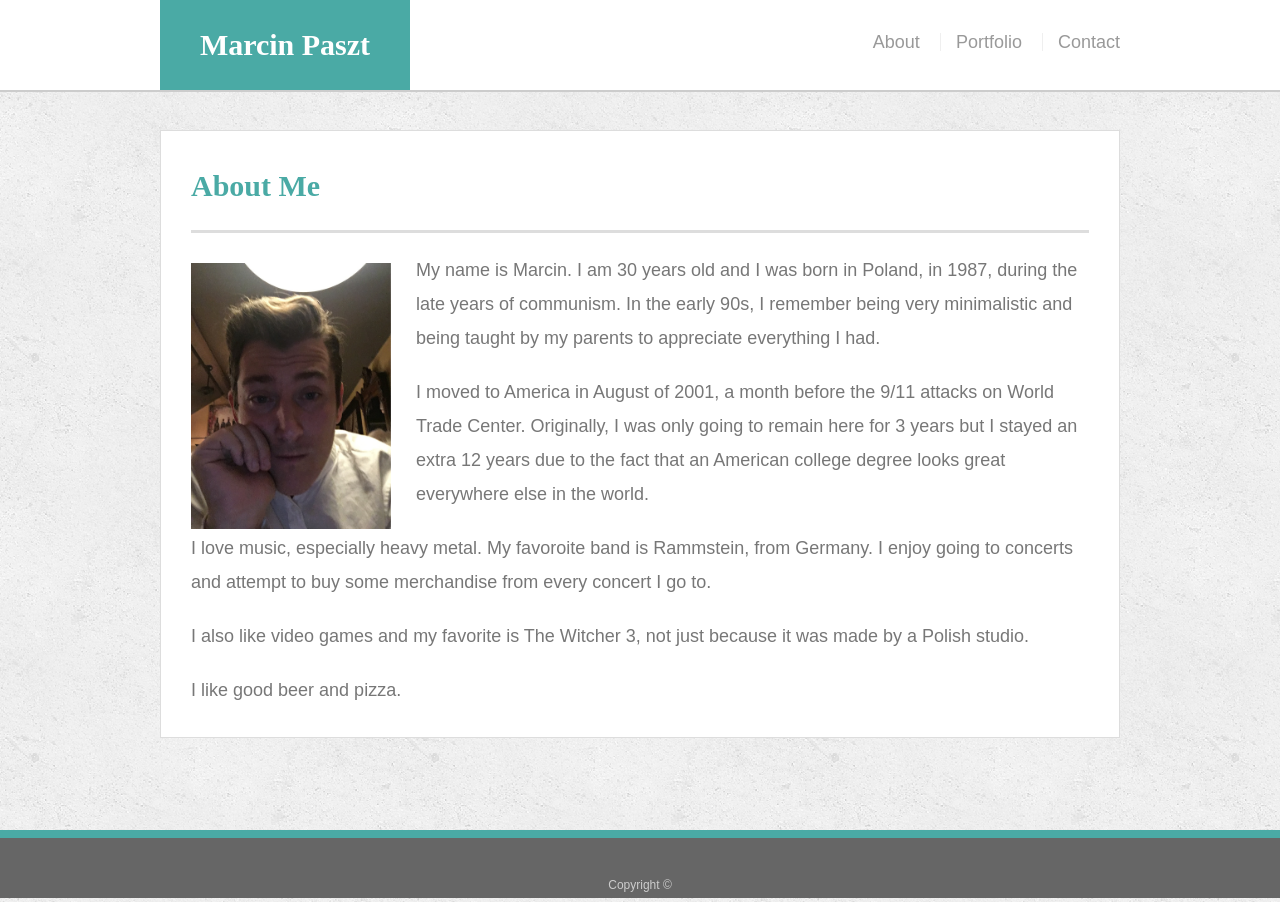
==== index.html @ 4db2e89b "comment" ====
<!doctype html>
<html lang="en-us">

<head>
  <meta charset="UTF-8">
  <title>About | Your Name</title>
  <link rel="stylesheet" type="text/css" href="assets/css/reset.css">
  <link rel="stylesheet" type="text/css" href="assets/css/style.css">
  <meta name="viewport" content="width=device-width, initial-scale=1.0">
</head>

<body>

  <header id="masthead">
    <div class="container">
      <a href="index.html" id="logo">Marcin Paszt</a>
      <nav>
        <a href="index.html">About</a>
        <a href="portfolio.html">Portfolio</a>
        <a href="contact.html">Contact</a>
      </nav>
    </div>
  </header>

  <div id="main-container" class="container">
    <section class="main-section">
      <h1>About Me</h1>

      
      <img src="assets/images/IMG_2697.JPG" class="auth-image" alt="Marcin" class="responsiveimg">

      <p>My name is Marcin. I am 30 years old and I was born in Poland, in 1987, during the late years of communism. In the early 90s, I remember being very minimalistic and being taught by my parents to appreciate everything I had.</p>

      <p>I moved to America in August of 2001, a month before the 9/11 attacks on World Trade Center. Originally, I was only going to remain here for 3 years but I stayed an extra 12 years due to the fact that an American college degree looks great everywhere else in the world.</p>

      <p>I love music, especially heavy metal. My favoroite band is Rammstein, from Germany. I enjoy going to concerts and attempt to buy some merchandise from every concert I go to.</p>

      <p>I also like video games and my favorite is The Witcher 3, not just because it was made by a Polish studio.</p>

      <p>I like good beer and pizza.</p>

    </section>

  </div>

  <footer>
    <div class="container">
      Copyright &copy; 
    </div>
  </footer>
</body>

</html>
---- assets/css/style.css ----
body {
  font-family: Arial, "Helvetica Neue", Helvetica, sans-serif;
  font-size: 18px;
  line-height: 34px;
  color: #777;
  background: url("../images/concrete_seamless.png");
}

* {
  box-sizing: border-box;
}

/* general */

.container {
  width: 100%;
  max-width: 960px;
  margin: 0 auto;
  clear: both;
}

h1,
h2,
h3,
p {
  margin-bottom: 20px;
}

p:last-child {
  margin-bottom: 0;
}

h1,
h2,
h3 {
  font-family: Georgia, Times, "Times New Roman", serif;
  font-weight: 700;
  color: #4aaaa5;
}

h1 {
  padding-bottom: 20px;
  font-size: 30px;
  line-height: 49px;
  border-bottom: 3px solid #ddd;
}

h2,
h3 {
  font-size: 22px;
}

/* header */

#masthead {
  position: fixed;
  z-index: 99;
  width: 100%;
  margin: 0 0 30px;
  overflow: auto;
  color: #fff;
  background: #fff;
  border-bottom: 2px solid #ccc;
}

#logo {
  float: left;
  height: 90px;
  width:250px;  
  font-family: Georgia, Times, "Times New Roman", serif;
  font-size: 30px;
  font-weight: 700;
  line-height: 90px;
  color: #fff;
  text-align: center;
  text-decoration: none;
  background: #4aaaa5;
}

nav {
  float: right;
  margin-top: 25px;
}

nav a {
  display: inline-block;
  padding-left: 15px;
  margin-left: 15px;
  line-height: 18px;
  color: #999;
  text-decoration: none;
  border-left: 1px solid #efefef;
}

nav a:first-child {
  border-left: 0 none;
}

/* footer */

footer {
  padding: 30px 0;
  clear: both;
  font-size: 12px;
  color: #fff;
  color: #ccc;
  text-align: center;
  background: #666;
  border-top: 8px solid #4aaaa5;
  height: 50px;
}

h3, h2 {
  padding-bottom: 20px;
  margin-bottom: 15px;
  line-height: 22px;
  border-bottom: 2px solid #eee;
}

/* main */

#main-container {
  padding-top: 130px;
  min-height: calc(100vh - 70px);
}

.main-section {
  float: left;
  width: 100%;
  max-width: 960px;
  padding: 30px;
  margin: 0 0 40px;
  background: #fff;
  border: 1px solid #ddd;
}

/* portfolio page */

.work {
  position: relative;
  float: left;
  width: 274px;
  margin: 20px 0 25px;
  overflow: auto;
}

.work:nth-child(even) {
  margin-right: 40px;
}

.work img {
  width: 100%;
  border: 0 none;
  opacity: 0.8;
}

.work h3 {
  position: absolute;
  bottom: 20px;
  width: 100%;
  padding: 1%;
  margin-bottom: 0;
  font-weight: 300;
  line-height: 30px;
  color: #fff;
  text-align: center;
  background: #4aaaa5;
  border-bottom: 0;
}

.auth-image {
  float: left;
  width: 200px;
  height: auto;
  margin-top: 10px;
  margin-right: 25px;
}

/* contact page */

#contact-form ul {
  margin-bottom: 20px;
}

#contact-form li {
  margin-bottom: 10px;
}

label,
input[type=text],
input[type=email],
textarea {
  display: block;
  width: 100%;
}

input[type=text],
input[type=email],
textarea {
  height: 35px;
  padding: 0 10px;
  font-size: 14px;
  border: 1px solid #ddd;
}

textarea {
  height: 200px;
}

input[type=submit] {
  padding: 10px 30px;
  font-size: 18px;
  color: #fff;
  cursor: pointer;
  background: #4aaaa5;
  border: 0 none;
}

@media screen and (max-width:979px)
{
  #masthead {
    width:100%;
  }

  #main-container{
    width:70%; 
  }

  #container{
    width:30%;
  }
}

@media screen and (max-width:768px)
{
  masthead {
    width:100%;
  }

  #main-container{
    width:70%; 
  }

  #container{
    width:30%;
  }

  .responsiveimg{
    max-width:100%;
    height:auto;
  }
}

@media screen and (max-width:640px)
{
  #masthead {
    width:100%;

  }

  #main-container{
    width:70%; 

  }

  #container{
    width:30%;

  }

  #logo{
    width:100%;
  }

nav{
  float:left;
  margin-left:150px
  
}

}
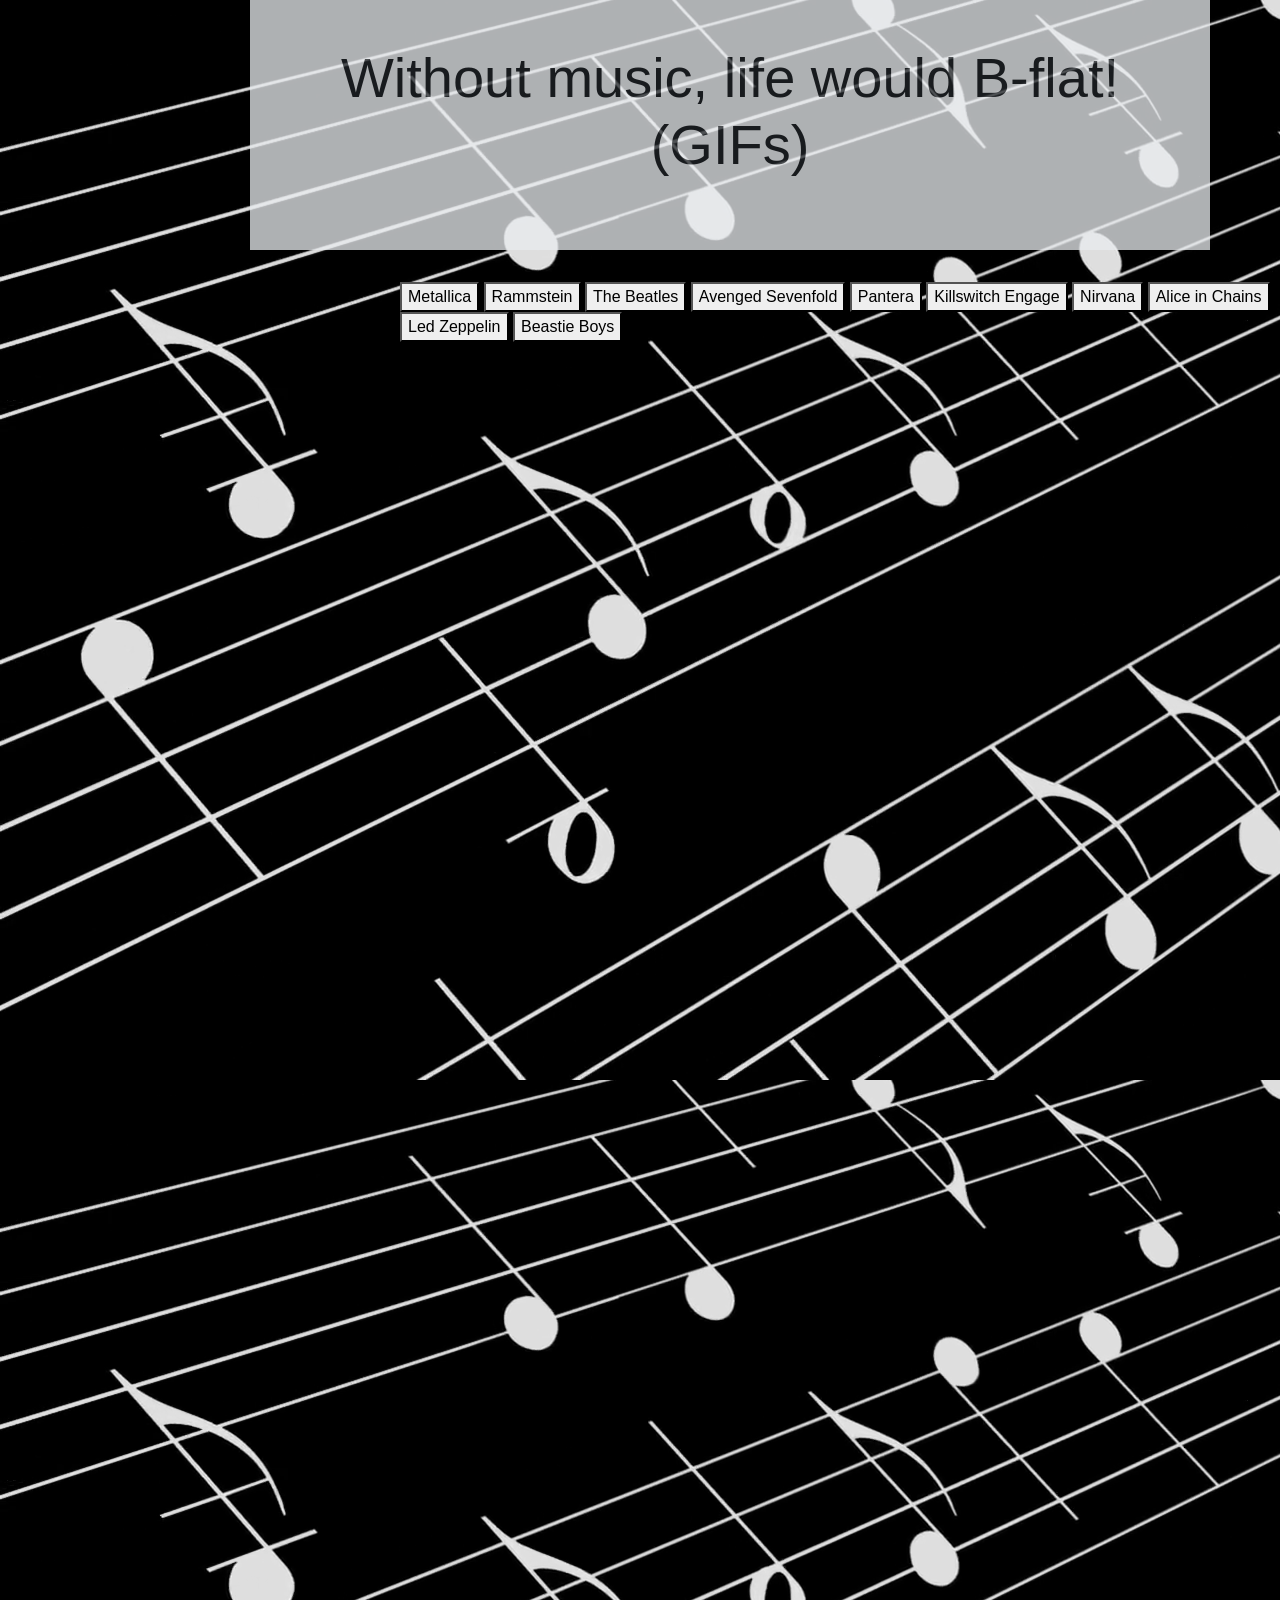
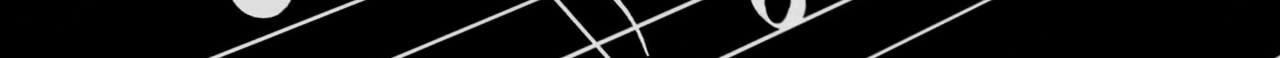
==== commit 7160ccae: "renamed html" ====
--- a/index.html
+++ b/index.html
@@ -1,53 +1,104 @@
-<!doctype html>
-<html lang="en-us">
+<!DOCTYPE html>
+    <html>
 
-<head>
-  <meta charset="UTF-8">
-  <title>About | Your Name</title>
-  <link rel="stylesheet" type="text/css" href="assets/css/reset.css">
-  <link rel="stylesheet" type="text/css" href="assets/css/style.css">
-  <meta name="viewport" content="width=device-width, initial-scale=1.0">
-</head>
+    <head>
+        <meta charset="utf-8" />
+        <meta http-equiv="X-UA-Compatible" content="IE=edge">
+        <title>Page Title</title>
+        <meta name="viewport" content="width=device-width, initial-scale=1">
+        <link rel="stylesheet" type="text/css" media="screen" href="assets/css/apistyle.css">
+        <link rel="stylesheet" href="https://stackpath.bootstrapcdn.com/bootstrap/4.1.1/css/bootstrap.min.css" integrity="sha384-WskhaSGFgHYWDcbwN70/dfYBj47jz9qbsMId/iRN3ewGhXQFZCSftd1LZCfmhktB"
+            crossorigin="anonymous">
+    </head>
 
-<body>
+    <body>
+        <div class="jumbotron jumbotron-fluid">
+            <div class="container">
+                <h1 class="display-4">Without music, life would B-flat! (GIFs)</h1>
+            </div>
+        </div>
 
-  <header id="masthead">
-    <div class="container">
-      <a href="index.html" id="logo">Marcin Paszt</a>
-      <nav>
-        <a href="index.html">About</a>
-        <a href="portfolio.html">Portfolio</a>
-        <a href="contact.html">Contact</a>
-      </nav>
-    </div>
-  </header>
+        <div id="Music-Buttons">
+            <button class="clickListener" data-music="Metallica">Metallica</button>
+            <button class="clickListener" data-music="Rammstein">Rammstein</button>
+            <button class="clickListener" data-music="The Beatles">The Beatles</button>
+            <button class="clickListener" data-music="Avenged Sevenfold">Avenged Sevenfold</button>
+            <button class="clickListener" data-music="Pantera">Pantera</button>
+            <button class="clickListener" data-music="Killswitch Engage">Killswitch Engage</button>
+            <button class="clickListener" data-music="Nirvana">Nirvana</button>
+            <button class="clickListener" data-music="Alice in Chains">Alice in Chains</button>
+            <button class="clickListener" data-music="Led Zeppelin">Led Zeppelin</button>
+            <button class="clickListener" data-music="Beastie Boys">Beastie Boys</button>
+        </div>
+        <div id="gifs-appear-here"></div>
 
-  <div id="main-container" class="container">
-    <section class="main-section">
-      <h1>About Me</h1>
+        <br>
+        <br>
+        <br>
+        <br>
 
-      
-      <img src="assets/images/IMG_2697.JPG" class="auth-image" alt="Marcin" class="responsiveimg">
+        <form id="music-form">
+            <label for="music-input"></label>
+            <input type="text" id="music-input">
+            <input id="addABand" type="submit" value="Submit" name="button">
+        </form>
 
-      <p>My name is Marcin. I am 30 years old and I was born in Poland, in 1987, during the late years of communism. In the early 90s, I remember being very minimalistic and being taught by my parents to appreciate everything I had.</p>
+        <div id="music"></div>
+        <script src="https://cdnjs.cloudflare.com/ajax/libs/jquery/3.2.1/jquery.min.js"></script>
+        <script type=text/javascript>
+            var music = ["Metallica", "Rammstein", "The Beatles", "Avenged Sevenfold", "Pantera", "Killswitch Engage", "Nirvana", "Alice in Chains", "Led Zeppelin", "Beastie Boys"];
+                $(document).ready(function() {
 
-      <p>I moved to America in August of 2001, a month before the 9/11 attacks on World Trade Center. Originally, I was only going to remain here for 3 years but I stayed an extra 12 years due to the fact that an American college degree looks great everywhere else in the world.</p>
+                    $("#addABand").on("click", function(){
+                        event.preventDefault();
+                        var bandSearch = $("#music-input").val();
+                        console.log("hello");
+                        var newBandButton = $("<button>" + bandSearch + "</button>");
+                        newBandButton.addClass("clickListener");
+                        newBandButton.attr("data-music", bandSearch);
+                        $("#Music-Buttons").append(newBandButton);
+                        
+                    });
+                 
+                    $(document).on("click",".clickListener", function() {
+             
+                        var music=$(this).attr("data-music"); 
+                        var queryURL = "https://api.giphy.com/v1/gifs/search?q=" + music + "&api_key=1Vh16y6dEtt2rAEzftGRHyIrMCOwvXEd&limit=10";
+             
+                        $.ajax({
+                            url:queryURL,
+                            method: "GET"
+                        })
+                        .then(function(response) {
+                            console.log(queryURL);
+                            console.log(response);
+                            var results = response.data;
+                            for (var i = 0; i < results.length; i++) {
+                                
+                                var musicDiv = $("<div>");
+                                var p = $("<p>").text("Rating " + results[i].rating);
+                                
+                                var pausedGif = results[i].images.original_still.url;
+                                var animatedGif = results[i].images.original.url;
+                                var stillGif = $('<img>').attr('data-animated', animatedGif).attr('data-paused', pausedGif).attr('src', pausedGif).addClass('playOnClick');
+                                
+                                musicDiv.append(p, stillGif)
+                                musicDiv.append(p);
+                                
+                                $("#gifs-appear-here").prepend(musicDiv);
+                                var image = $("<img>");
+                                
+                                $(document).on('mouseover','.playOnClick', function(){
+                                    $(this).attr('src', $(this).data('animated'));
+                                });
+                                $(document).on('mouseleave','.playOnClick', function(){
+                                    $(this).attr('src', $(this).data('paused'));
+                                });    
+                            } 
+                        });
+                    });
+                });   
+        </script>
+    </body>
 
-      <p>I love music, especially heavy metal. My favoroite band is Rammstein, from Germany. I enjoy going to concerts and attempt to buy some merchandise from every concert I go to.</p>
-
-      <p>I also like video games and my favorite is The Witcher 3, not just because it was made by a Polish studio.</p>
-
-      <p>I like good beer and pizza.</p>
-
-    </section>
-
-  </div>
-
-  <footer>
-    <div class="container">
-      Copyright &copy; 
-    </div>
-  </footer>
-</body>
-
-</html>
+    </html>
--- a/assets/css/apistyle.css
+++ b/assets/css/apistyle.css
@@ -0,0 +1,51 @@
+body{
+    background: url("../images/musicnotes.png");
+}
+
+#music-form {
+    padding: 10px;
+    float: right;
+    clear: both;
+    display: block;
+    margin: -200px 0px 100px 1700px;
+    position: absolute;
+}
+
+#music {
+    padding: 10px;
+    clear: both;
+    margin-bottom: 1000px;
+}
+
+img {
+    float: left;
+    margin: 30px 70px 100px 100px;
+    padding: 10px;
+    height: 300px;
+    width: 300px;
+}
+
+p {
+    float: left;
+    margin: 30px 0px 0px -200px;
+    padding: 10px;
+    color: red;
+
+}
+
+.jumbotron { 
+    text-align: center;
+    width: 75%;
+    height: 0%;
+    padding: 10px;
+    margin: -20px -100px 0px 250px;
+    opacity: .75;
+}    
+
+#Music-Buttons {
+    margin: 0px 0px 200px 400px;
+}
+
+#addABand{
+    margin-top: 20px;
+}
